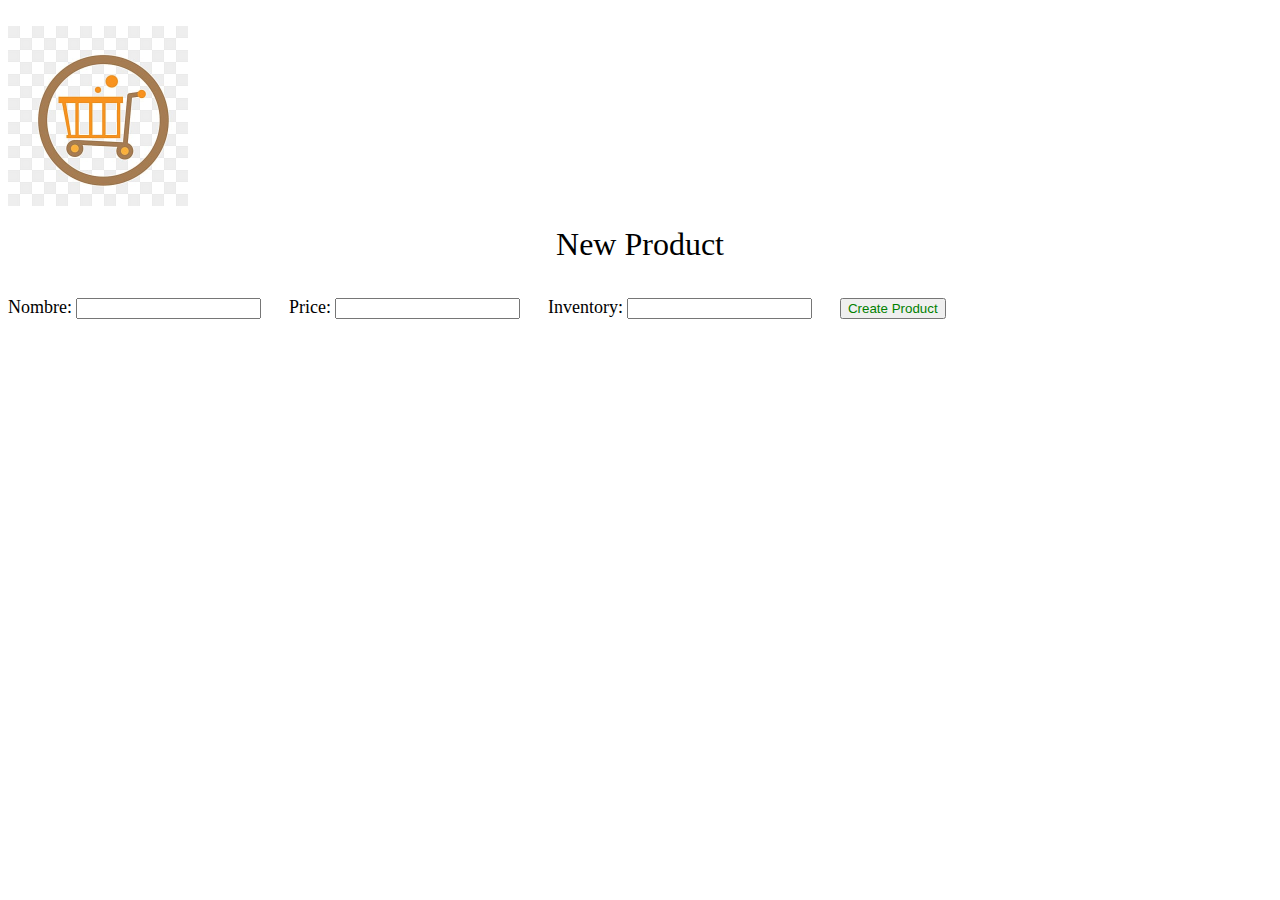
==== Newproduct.html @ b2631fd4 "avance" ====
<!DOCTYPE html>
<html lang="en">
<head>
    <meta charset="UTF-8">
    <meta http-equiv="X-UA-Compatible" content="IE=edge">
    <meta name="viewport" content="width=device-width, initial-scale=1.0">
    <title>New Product</title>
</head>
<body>
    <br>
    <img src="Images\logo.jpg" width="180" height="180" alt="Picture of a Ha Long Bay sunset">

    <p align="center"><FONT FACE="impact" SIZE=6 COLOR="black">New Product</FONT></p> <br>

    <form action="" method="post">
        <FONT FACE="impact" SIZE=4 COLOR="black">Nombre:</FONT>
        <input type="text" name="Name" id="txtName">&nbsp;&nbsp;&nbsp;&nbsp;&nbsp;&nbsp;
        <FONT FACE="impact" SIZE=4 COLOR="black">Price:</FONT>
        <input type="number" name="Price" id="txtPrice" <br>&nbsp;&nbsp;&nbsp;&nbsp;&nbsp;&nbsp;
        <FONT FACE="impact" SIZE=4 COLOR="black">Inventory:</FONT>
        <input type="number" name="Inventory" id="txtInventory" <br>&nbsp;&nbsp;&nbsp;&nbsp;&nbsp;&nbsp;
        <style>
            .success {color: green;}
            .success:hover {
                background-color:#04AA6D;
                color: white;
            }
        </style>
        <button class="btn success">Create Product</button>
    </form>
</body>
</html>
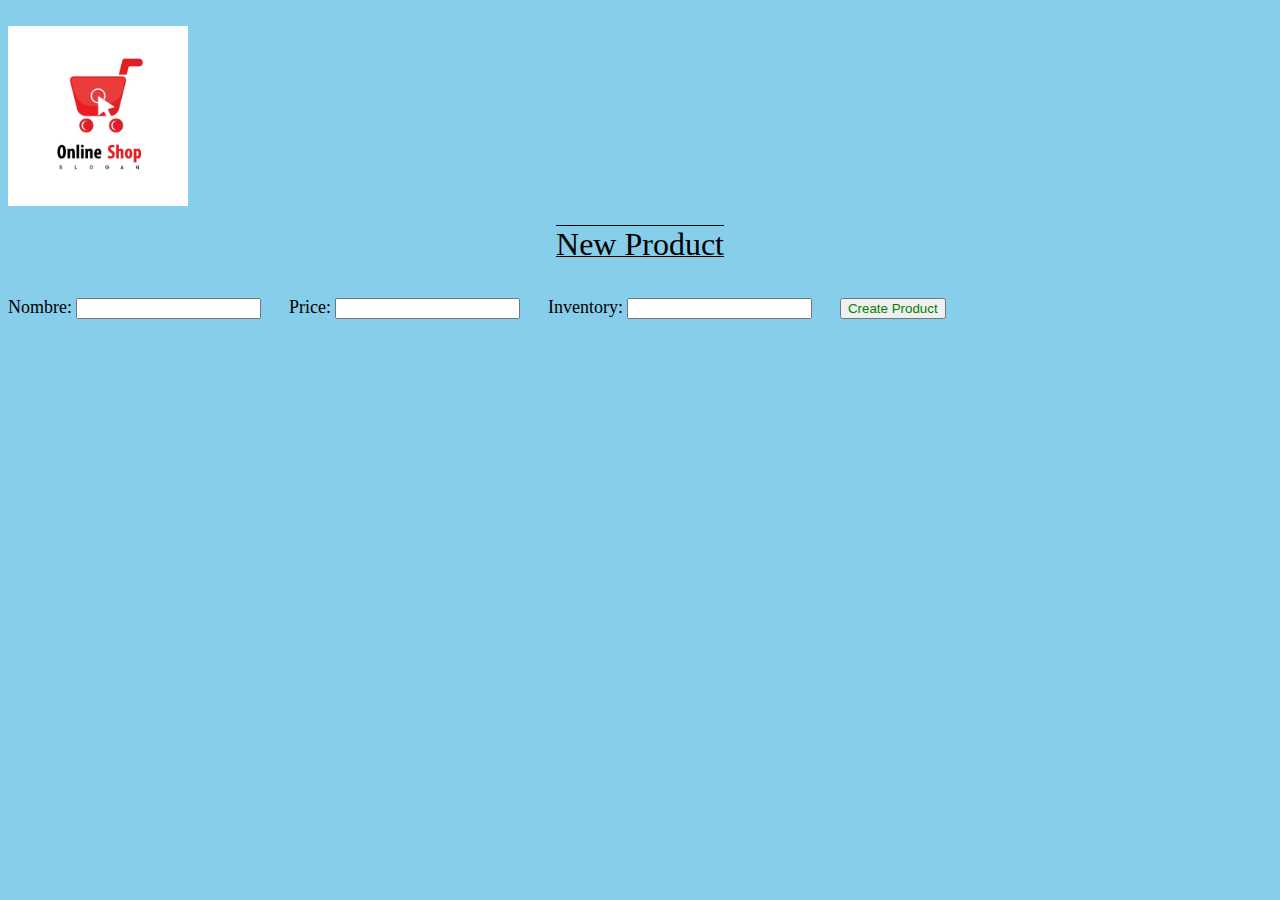
==== commit 2be712a4: "avance" ====
--- a/Newproduct.html
+++ b/Newproduct.html
@@ -4,13 +4,21 @@
     <meta charset="UTF-8">
     <meta http-equiv="X-UA-Compatible" content="IE=edge">
     <meta name="viewport" content="width=device-width, initial-scale=1.0">
+
+    <style>
+        div.d {
+        -webkit-text-decoration-line: overline underline;text-decoration-line: overline underline; 
+        }
+    </style>
+
     <title>New Product</title>
+    
 </head>
-<body>
+<body bgcolor="#87CEEB">
     <br>
-    <img src="Images\logo.jpg" width="180" height="180" alt="Picture of a Ha Long Bay sunset">
+    <img src="Images\logo 1.jpg" width="180" height="180" alt="Picture of a Ha Long Bay sunset">
 
-    <p align="center"><FONT FACE="impact" SIZE=6 COLOR="black">New Product</FONT></p> <br>
+    <div class="d"><p align="center"><FONT FACE="impact" SIZE=6 COLOR="black">New Product</FONT></p> <br> </div>
 
     <form action="" method="post">
         <FONT FACE="impact" SIZE=4 COLOR="black">Nombre:</FONT>
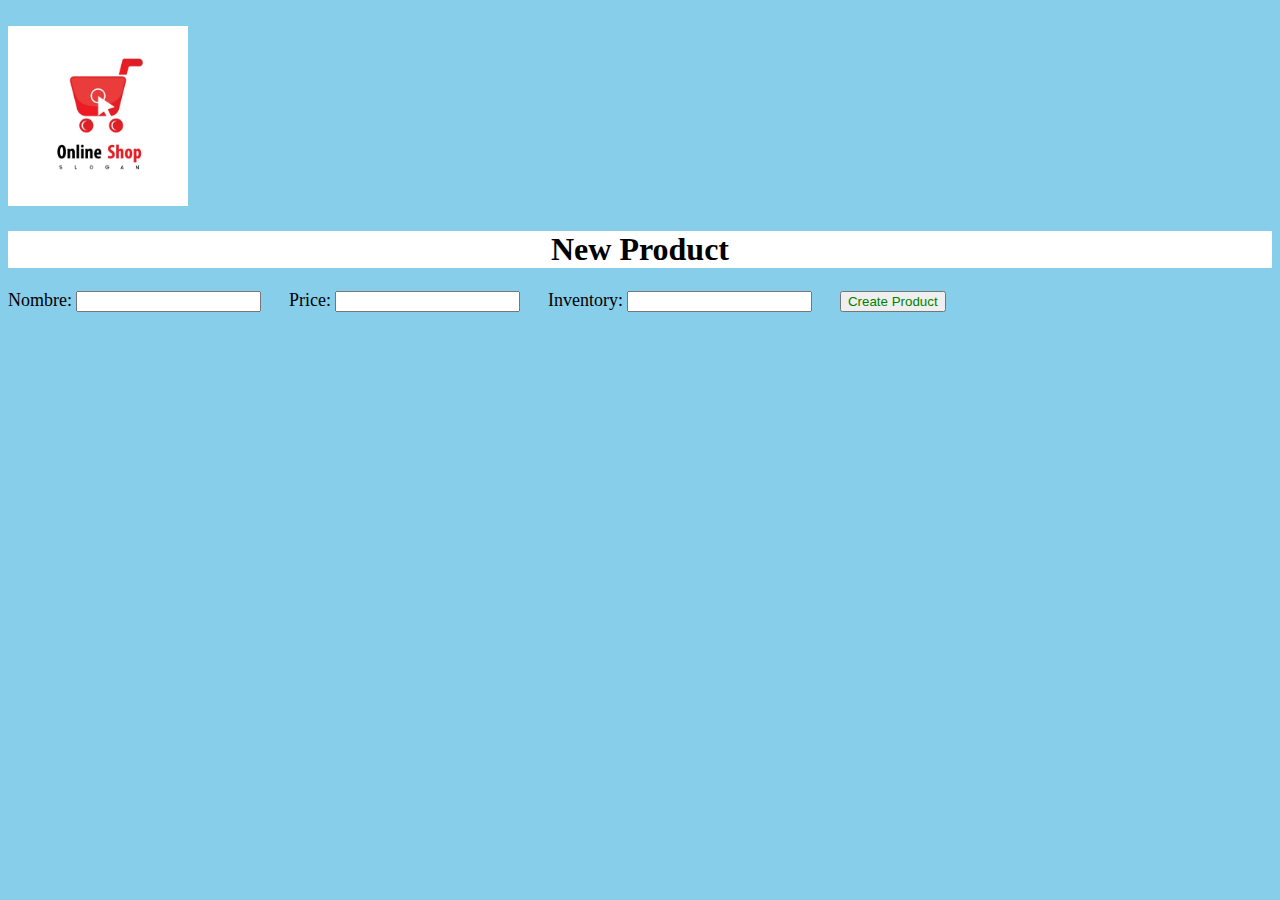
==== commit b565c461: "avance" ====
--- a/Newproduct.html
+++ b/Newproduct.html
@@ -4,37 +4,28 @@
     <meta charset="UTF-8">
     <meta http-equiv="X-UA-Compatible" content="IE=edge">
     <meta name="viewport" content="width=device-width, initial-scale=1.0">
+    <link rel="stylesheet" href="css/style.css">
+    <title>New Product</title>
+</head>
 
-    <style>
-        div.d {
-        -webkit-text-decoration-line: overline underline;text-decoration-line: overline underline; 
-        }
-    </style>
-
-    <title>New Product</title>
-    
-</head>
 <body bgcolor="#87CEEB">
     <br>
     <img src="Images\logo 1.jpg" width="180" height="180" alt="Picture of a Ha Long Bay sunset">
 
-    <div class="d"><p align="center"><FONT FACE="impact" SIZE=6 COLOR="black">New Product</FONT></p> <br> </div>
+    <h1>New Product</h1>
 
     <form action="" method="post">
+        
         <FONT FACE="impact" SIZE=4 COLOR="black">Nombre:</FONT>
         <input type="text" name="Name" id="txtName">&nbsp;&nbsp;&nbsp;&nbsp;&nbsp;&nbsp;
         <FONT FACE="impact" SIZE=4 COLOR="black">Price:</FONT>
         <input type="number" name="Price" id="txtPrice" <br>&nbsp;&nbsp;&nbsp;&nbsp;&nbsp;&nbsp;
         <FONT FACE="impact" SIZE=4 COLOR="black">Inventory:</FONT>
         <input type="number" name="Inventory" id="txtInventory" <br>&nbsp;&nbsp;&nbsp;&nbsp;&nbsp;&nbsp;
-        <style>
-            .success {color: green;}
-            .success:hover {
-                background-color:#04AA6D;
-                color: white;
-            }
-        </style>
+        
+
         <button class="btn success">Create Product</button>
+
     </form>
 </body>
 </html>--- a/css/style.css
+++ b/css/style.css
@@ -0,0 +1,15 @@
+h1{
+    color: black; text-align: center; background-color: white;
+}
+
+li{
+    color: black;
+    font-size: larger;
+    font-weight: bold;
+}
+
+.success {color: green;}
+.success:hover {
+    background-color:#04AA6D;
+    color: white;
+}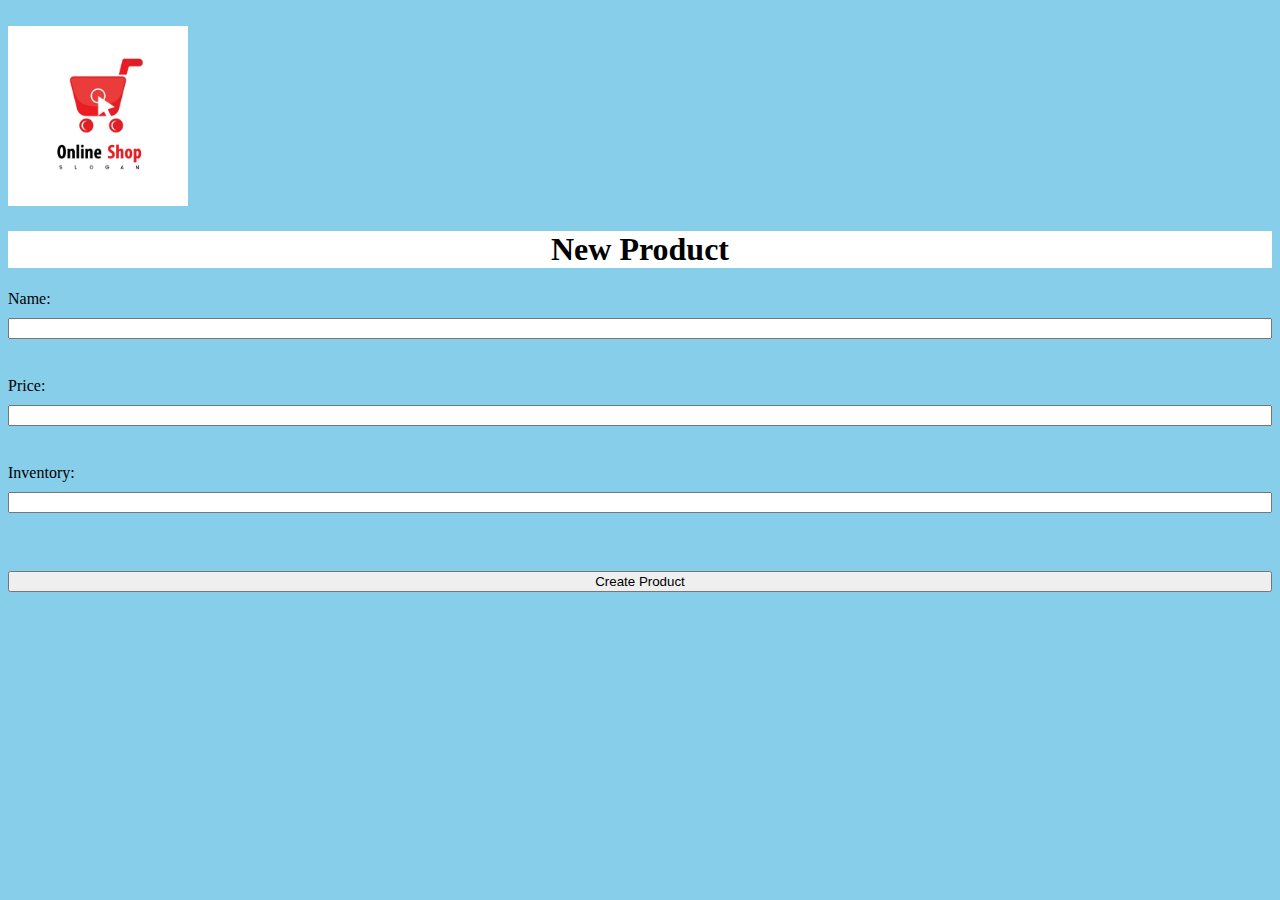
==== commit a617eded: "Avence 3" ====
--- a/Newproduct.html
+++ b/Newproduct.html
@@ -7,6 +7,20 @@
     <link rel="stylesheet" href="css/style.css">
     <title>New Product</title>
 </head>
+<head>
+    <script>
+        function validateForm() {
+            var name = document.getElementById("name").value;
+            var price = document.getElementById("price").value;
+            var inventory = document.getElementById("inventory").value;
+
+            if (name === "" || price === "" || inventory === "") {
+                alert("Todos los campos son requeridos");
+                return false;
+            }
+        }
+    </script>
+</head>
 
 <body bgcolor="#87CEEB">
     <br>
@@ -14,18 +28,21 @@
 
     <h1>New Product</h1>
 
-    <form action="" method="post">
+    <form onsubmit="return validateForm()">
         
-        <FONT FACE="impact" SIZE=4 COLOR="black">Nombre:</FONT>
-        <input type="text" name="Name" id="txtName">&nbsp;&nbsp;&nbsp;&nbsp;&nbsp;&nbsp;
-        <FONT FACE="impact" SIZE=4 COLOR="black">Price:</FONT>
-        <input type="number" name="Price" id="txtPrice" <br>&nbsp;&nbsp;&nbsp;&nbsp;&nbsp;&nbsp;
-        <FONT FACE="impact" SIZE=4 COLOR="black">Inventory:</FONT>
-        <input type="number" name="Inventory" id="txtInventory" <br>&nbsp;&nbsp;&nbsp;&nbsp;&nbsp;&nbsp;
+            <label for="name">Name:</label>
+            <input type="text" id="name" name="name" required><br>
+
+            <label for="price">Price:</label>
+            <input type="number" id="price" name="price" step="0.01" required><br>
+
+            <label for="inventory">Inventory:</label>
+            <input type="number" id="inventory" name="inventory" required><br>
         
 
-        <button class="btn success">Create Product</button>
+        <input type="submit" value="Create Product">
 
     </form>
+    <script src="./js/ejemplo.js"></script>
 </body>
 </html>--- a/css/style.css
+++ b/css/style.css
@@ -12,4 +12,23 @@
 .success:hover {
     background-color:#04AA6D;
     color: white;
-}+}
+
+form {
+    display: flex;
+    flex-direction: column;
+}
+
+label {
+    margin-bottom: 10px;
+}
+
+input[type="text"],
+input[type="number"] {
+    margin-bottom: 20px;
+}
+
+input[type="submit"] {
+    margin-top: 20px;
+}
+
